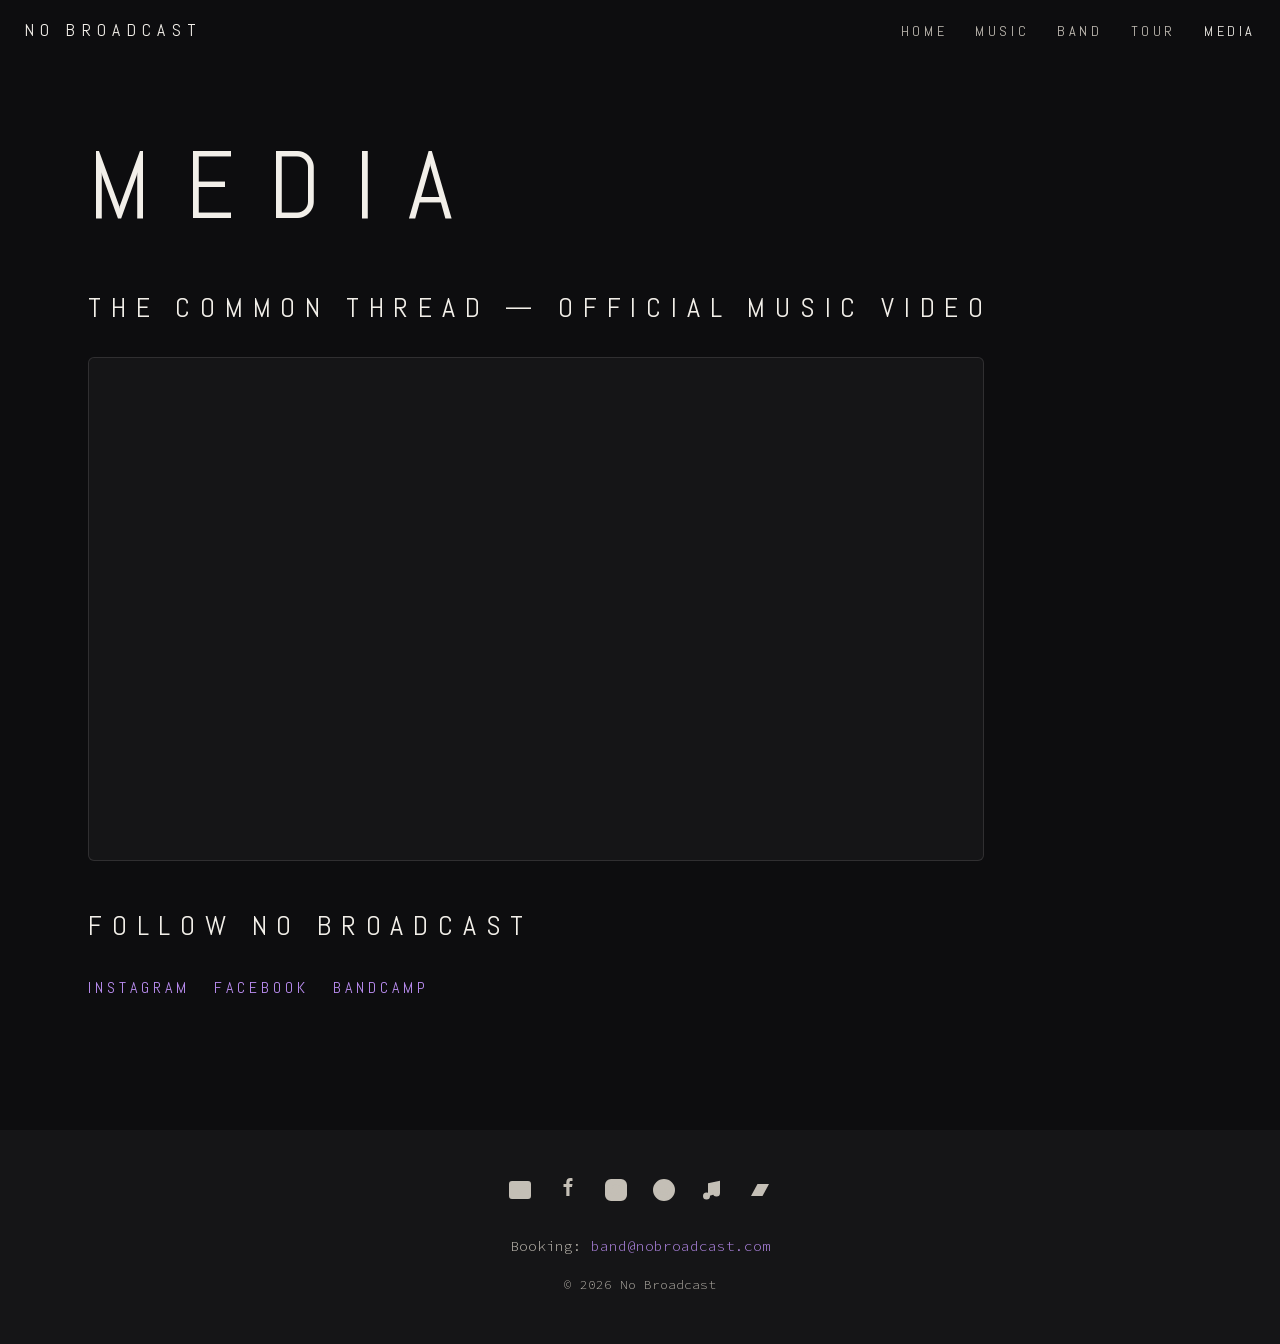
==== media.html @ 543bf627 "Static rebuild of nobroadcast.com Two-page static site (index + media), self-hosted assets, no build" ====
<!DOCTYPE html>
<html lang="en">
<head>
  <meta charset="utf-8">
  <meta name="viewport" content="width=device-width, initial-scale=1">
  <title>Media — No Broadcast</title>
  <meta name="description" content="Videos and media from No Broadcast, post-rock band from the South Island of New Zealand.">
  <link rel="icon" type="image/png" href="assets/img/favicon.png">
  <link rel="stylesheet" href="assets/css/style.css">
  <script src="assets/js/main.js" defer></script>
</head>
<body>

  <header class="site-header">
    <a class="wordmark" href="index.html">No Broadcast</a>
    <button class="nav-toggle" aria-expanded="false" aria-controls="nav">Menu</button>
    <nav class="site-nav" id="nav" aria-label="Main">
      <ul>
        <li><a href="index.html#home">Home</a></li>
        <li><a href="index.html#music">Music</a></li>
        <li><a href="index.html#band">Band</a></li>
        <li><a href="index.html#tour">Tour</a></li>
        <li><a href="media.html" aria-current="page">Media</a></li>
      </ul>
    </nav>
  </header>

  <main>

    <section class="section section--plain" id="media">
      <div class="section__inner">
        <h1>Media</h1>

        <h2 style="font-size: clamp(1.25rem, 3vw, 1.75rem); margin-top: 3rem;">The Common Thread — Official Music Video</h2>
        <div class="video-wrap">
          <iframe src="https://www.youtube-nocookie.com/embed/S--J2O8Ufhs"
                  title="The Common Thread (Official Music Video)"
                  loading="lazy"
                  allow="accelerometer; autoplay; clipboard-write; encrypted-media; gyroscope; picture-in-picture"
                  allowfullscreen></iframe>
        </div>

        <h2 style="font-size: clamp(1.25rem, 3vw, 1.75rem); margin-top: 3rem;">Follow No Broadcast</h2>
        <p class="follow-links">
          <a href="https://www.instagram.com/no.broadcast/" rel="noopener">Instagram</a>
          <a href="https://www.facebook.com/nobroadcast" rel="noopener">Facebook</a>
          <a href="https://nobroadcast.bandcamp.com" rel="noopener">Bandcamp</a>
        </p>
      </div>
    </section>

  </main>

  <footer class="site-footer">
    <ul class="social-links">
      <li>
        <a href="mailto:band@nobroadcast.com" aria-label="Email No Broadcast">
          <svg viewBox="0 0 24 24" fill="none" stroke="currentColor" stroke-width="2" aria-hidden="true"><rect x="2" y="4" width="20" height="16" rx="2"/><path d="M2 7l10 7 10-7"/></svg>
        </a>
      </li>
      <li>
        <a href="https://www.facebook.com/nobroadcast" rel="noopener" aria-label="No Broadcast on Facebook">
          <svg viewBox="0 0 24 24" aria-hidden="true"><path d="M13.5 9H16l.5-3h-3V4.5c0-.9.3-1.5 1.5-1.5h1.5V.2C16.2.16 15.3 0 14.3 0 11.9 0 10.3 1.5 10.3 4.3V6H7.5v3h2.8v9h3.2V9z"/></svg>
        </a>
      </li>
      <li>
        <a href="https://www.instagram.com/no.broadcast/" rel="noopener" aria-label="No Broadcast on Instagram">
          <svg viewBox="0 0 24 24" fill="none" stroke="currentColor" stroke-width="2" aria-hidden="true"><rect x="2" y="2" width="20" height="20" rx="5"/><circle cx="12" cy="12" r="4.5"/><circle cx="17.5" cy="6.5" r="1" fill="currentColor" stroke="none"/></svg>
        </a>
      </li>
      <li>
        <a href="https://open.spotify.com/artist/1ZrVJoDfkGTTen0bHuorVr" rel="noopener" aria-label="No Broadcast on Spotify">
          <svg viewBox="0 0 24 24" fill="none" stroke="currentColor" stroke-width="2" aria-hidden="true"><circle cx="12" cy="12" r="10"/><path d="M7 10c3.5-1 7-0.7 10 1M7.5 13c3-0.8 5.8-0.5 8.5 0.9M8 16c2.5-0.6 4.8-0.4 7 0.8"/></svg>
        </a>
      </li>
      <li>
        <a href="https://music.apple.com/us/artist/no-broadcast/664628201" rel="noopener" aria-label="No Broadcast on Apple Music">
          <svg viewBox="0 0 24 24" fill="none" stroke="currentColor" stroke-width="2" aria-hidden="true"><path d="M9 18V6l10-2v11"/><circle cx="6.5" cy="18" r="2.5"/><circle cx="16.5" cy="15" r="2.5"/></svg>
        </a>
      </li>
      <li>
        <a href="https://nobroadcast.bandcamp.com" rel="noopener" aria-label="No Broadcast on Bandcamp">
          <svg viewBox="0 0 24 24" aria-hidden="true"><path d="M3 18L9.5 6H21L14.5 18H3z"/></svg>
        </a>
      </li>
    </ul>
    <p class="booking">Booking: <a href="mailto:band@nobroadcast.com">band@nobroadcast.com</a></p>
    <p class="copyright">© 2026 No Broadcast</p>
  </footer>

</body>
</html>
---- assets/css/style.css ----
/* No Broadcast — static site stylesheet */

@font-face {
  font-family: 'Abel';
  font-style: normal;
  font-weight: 400;
  font-display: swap;
  src: url('../fonts/abel-regular.woff2') format('woff2');
}

@font-face {
  font-family: 'Source Code Pro';
  font-style: normal;
  font-weight: 300 400;
  font-display: swap;
  src: url('../fonts/source-code-pro.woff2') format('woff2');
}

:root {
  --bg: #0d0d0f;
  --bg-alt: #151517;
  --panel: rgba(13, 13, 15, 0.72);
  --text: #f2efe9;
  --muted: #c4bfb6;
  --accent: #b98cf0;
  --max: 72rem;
  --font-head: 'Abel', sans-serif;
  --font-body: 'Source Code Pro', monospace;
}

*,
*::before,
*::after {
  box-sizing: border-box;
  margin: 0;
}

html {
  scroll-behavior: smooth;
}

img {
  max-width: 100%;
  display: block;
}

body {
  background: var(--bg);
  color: var(--text);
  font-family: var(--font-body);
  font-weight: 300;
  font-size: 1rem;
  line-height: 1.7;
}

a {
  color: var(--accent);
  text-decoration: none;
}

a:hover,
a:focus-visible {
  text-decoration: underline;
}

/* ---------- Header ---------- */

.site-header {
  position: fixed;
  inset: 0 0 auto 0;
  z-index: 100;
  display: flex;
  align-items: center;
  justify-content: space-between;
  padding: 1rem 1.5rem;
  transition: background 0.3s ease;
}

.site-header.scrolled,
.site-header:has(.site-nav.open) {
  background: rgba(13, 13, 15, 0.85);
  backdrop-filter: blur(12px);
  -webkit-backdrop-filter: blur(12px);
}

.wordmark {
  font-family: var(--font-head);
  font-size: 1.1rem;
  letter-spacing: 0.35em;
  text-transform: uppercase;
  color: var(--text);
}

.wordmark:hover,
.wordmark:focus-visible {
  text-decoration: none;
  color: var(--accent);
}

.site-nav ul {
  display: flex;
  gap: 1.75rem;
  list-style: none;
  padding: 0;
}

.site-nav a {
  font-family: var(--font-head);
  font-size: 0.9rem;
  letter-spacing: 0.25em;
  text-transform: uppercase;
  color: var(--muted);
  transition: color 0.2s ease;
}

.site-nav a:hover,
.site-nav a:focus-visible,
.site-nav a[aria-current] {
  color: var(--text);
  text-decoration: none;
}

.nav-toggle {
  display: none;
  background: none;
  border: 1px solid var(--muted);
  border-radius: 4px;
  color: var(--text);
  font-family: var(--font-head);
  font-size: 0.85rem;
  letter-spacing: 0.25em;
  text-transform: uppercase;
  padding: 0.5em 1em;
  cursor: pointer;
}

/* ---------- Sections ---------- */

.section {
  position: relative;
  min-height: 100svh;
  display: flex;
  align-items: center;
  background-size: cover;
  background-position: center;
}

.section::before {
  content: '';
  position: absolute;
  inset: 0;
  background: linear-gradient(rgba(13, 13, 15, 0.6), rgba(13, 13, 15, 0.8));
}

.section--plain {
  min-height: 0;
  background: var(--bg);
}

.section--plain::before {
  content: none;
}

.section__inner {
  position: relative;
  width: 100%;
  max-width: var(--max);
  margin: 0 auto;
  padding: clamp(4rem, 10vw, 8rem) 1.5rem;
}

.section--center .section__inner {
  text-align: center;
}

h1,
h2,
h3 {
  font-family: var(--font-head);
  font-weight: 400;
  text-transform: uppercase;
  letter-spacing: 0.35em;
  line-height: 1.2;
}

h1 {
  font-size: clamp(2.5rem, 8vw, 6rem);
}

h2 {
  font-size: clamp(1.75rem, 4vw, 3rem);
  margin-bottom: 2rem;
}

h3 {
  font-size: 1.25rem;
  letter-spacing: 0.25em;
  margin: 3rem 0 1rem;
}

.section p {
  max-width: 65ch;
}

.section--center p {
  margin-inline: auto;
}

p + p {
  margin-top: 1.25em;
}

/* ---------- Hero ---------- */

.hero .tagline {
  margin-top: 1.5rem;
  font-size: 1.05rem;
  letter-spacing: 0.1em;
}

.hero .btn {
  margin-top: 2.5rem;
}

/* ---------- Buttons ---------- */

.btn {
  display: inline-block;
  font-family: var(--font-head);
  font-size: 0.95rem;
  letter-spacing: 0.3em;
  text-transform: uppercase;
  color: var(--text);
  border: 1px solid var(--text);
  background: transparent;
  padding: 0.9em 2.2em;
  cursor: pointer;
  transition: background 0.2s ease, color 0.2s ease, border-color 0.2s ease;
}

.btn:hover,
.btn:focus-visible {
  background: var(--accent);
  border-color: var(--accent);
  color: var(--bg);
  text-decoration: none;
}

.btn--solid {
  background: var(--accent);
  border-color: var(--accent);
  color: var(--bg);
}

.btn--solid:hover,
.btn--solid:focus-visible {
  background: var(--text);
  border-color: var(--text);
}

/* ---------- Release cards ---------- */

.releases {
  display: grid;
  grid-template-columns: repeat(auto-fit, minmax(min(100%, 20rem), 1fr));
  gap: 2rem;
  margin-top: 1rem;
}

.release {
  background: var(--panel);
  backdrop-filter: blur(8px);
  -webkit-backdrop-filter: blur(8px);
  border: 1px solid rgba(242, 239, 233, 0.12);
  border-radius: 6px;
  padding: 1.5rem;
}

.release img {
  width: 100%;
  aspect-ratio: 1;
  object-fit: cover;
  border-radius: 4px;
}

.release h3 {
  margin: 1.25rem 0 0.25rem;
}

.release .release__year {
  color: var(--muted);
  font-size: 0.9rem;
}

.release__links {
  display: flex;
  flex-wrap: wrap;
  gap: 1rem;
  margin-top: 1rem;
  font-size: 0.85rem;
  letter-spacing: 0.1em;
  text-transform: uppercase;
}

/* ---------- Tracks ---------- */

.tracks {
  margin-top: 1.5rem;
  display: grid;
  gap: 1rem;
}

.track__label {
  display: flex;
  justify-content: space-between;
  gap: 1rem;
  font-size: 0.85rem;
  letter-spacing: 0.08em;
  margin-bottom: 0.35rem;
}

.track__duration {
  color: var(--muted);
}

.track audio {
  width: 100%;
  display: block;
}

/* ---------- Discography ---------- */

.discography {
  list-style: none;
  padding: 0;
  max-width: 40rem;
}

.discography li {
  display: flex;
  justify-content: space-between;
  gap: 1.5rem;
  padding: 0.6rem 0;
  border-bottom: 1px solid rgba(242, 239, 233, 0.15);
}

.discography .year {
  color: var(--muted);
}

/* ---------- Panel (bio) ---------- */

.panel {
  max-width: 56rem;
  background: var(--panel);
  backdrop-filter: blur(8px);
  -webkit-backdrop-filter: blur(8px);
  border: 1px solid rgba(242, 239, 233, 0.12);
  border-radius: 6px;
  padding: clamp(1.5rem, 4vw, 3rem);
}

/* ---------- Tour ---------- */

.tour-fallback {
  color: var(--muted);
  margin-bottom: 2rem;
}

.bit-widget {
  font-family: var(--font-body) !important;
  color: var(--text);
}

.bit-widget a {
  color: var(--accent);
}

/* ---------- Media page ---------- */

.video-wrap {
  aspect-ratio: 16 / 9;
  max-width: 56rem;
  background: var(--bg-alt);
  border: 1px solid rgba(242, 239, 233, 0.12);
  border-radius: 6px;
  overflow: hidden;
}

.video-wrap iframe {
  width: 100%;
  height: 100%;
  border: 0;
  display: block;
}

.follow-links {
  display: flex;
  flex-wrap: wrap;
  gap: 1.5rem;
  margin-top: 1.5rem;
  font-family: var(--font-head);
  letter-spacing: 0.25em;
  text-transform: uppercase;
}

/* ---------- Footer ---------- */

.site-footer {
  background: var(--bg-alt);
  padding: 3rem 1.5rem;
  text-align: center;
}

.social-links {
  display: flex;
  justify-content: center;
  gap: 1.5rem;
  list-style: none;
  padding: 0;
  margin-bottom: 1.5rem;
}

.social-links a {
  color: var(--muted);
  display: inline-flex;
  transition: color 0.2s ease;
}

.social-links a:hover,
.social-links a:focus-visible {
  color: var(--accent);
}

.social-links svg {
  width: 24px;
  height: 24px;
  fill: currentColor;
}

.booking {
  font-size: 0.9rem;
  color: var(--muted);
  margin-bottom: 0.75rem;
}

.copyright {
  font-size: 0.8rem;
  color: var(--muted);
}

/* ---------- Reveal motion ---------- */

.reveal {
  opacity: 0;
  transform: translateY(1.5rem);
  transition: opacity 0.6s ease, transform 0.6s ease;
}

.reveal.visible {
  opacity: 1;
  transform: none;
}

/* ---------- Responsive ---------- */

@media (max-width: 48rem) {
  .site-header {
    flex-wrap: wrap;
  }

  .nav-toggle {
    display: block;
  }

  .site-nav {
    display: none;
    width: 100%;
  }

  .site-nav.open {
    display: block;
  }

  .site-nav ul {
    flex-direction: column;
    gap: 0;
    padding: 1rem 0 0.5rem;
  }

  .site-nav li {
    padding: 0.6rem 0;
  }

  .section__inner {
    padding-inline: 1.25rem;
  }
}

@media (prefers-reduced-motion: reduce) {
  html {
    scroll-behavior: auto;
  }

  .reveal {
    opacity: 1;
    transform: none;
    transition: none;
  }
}
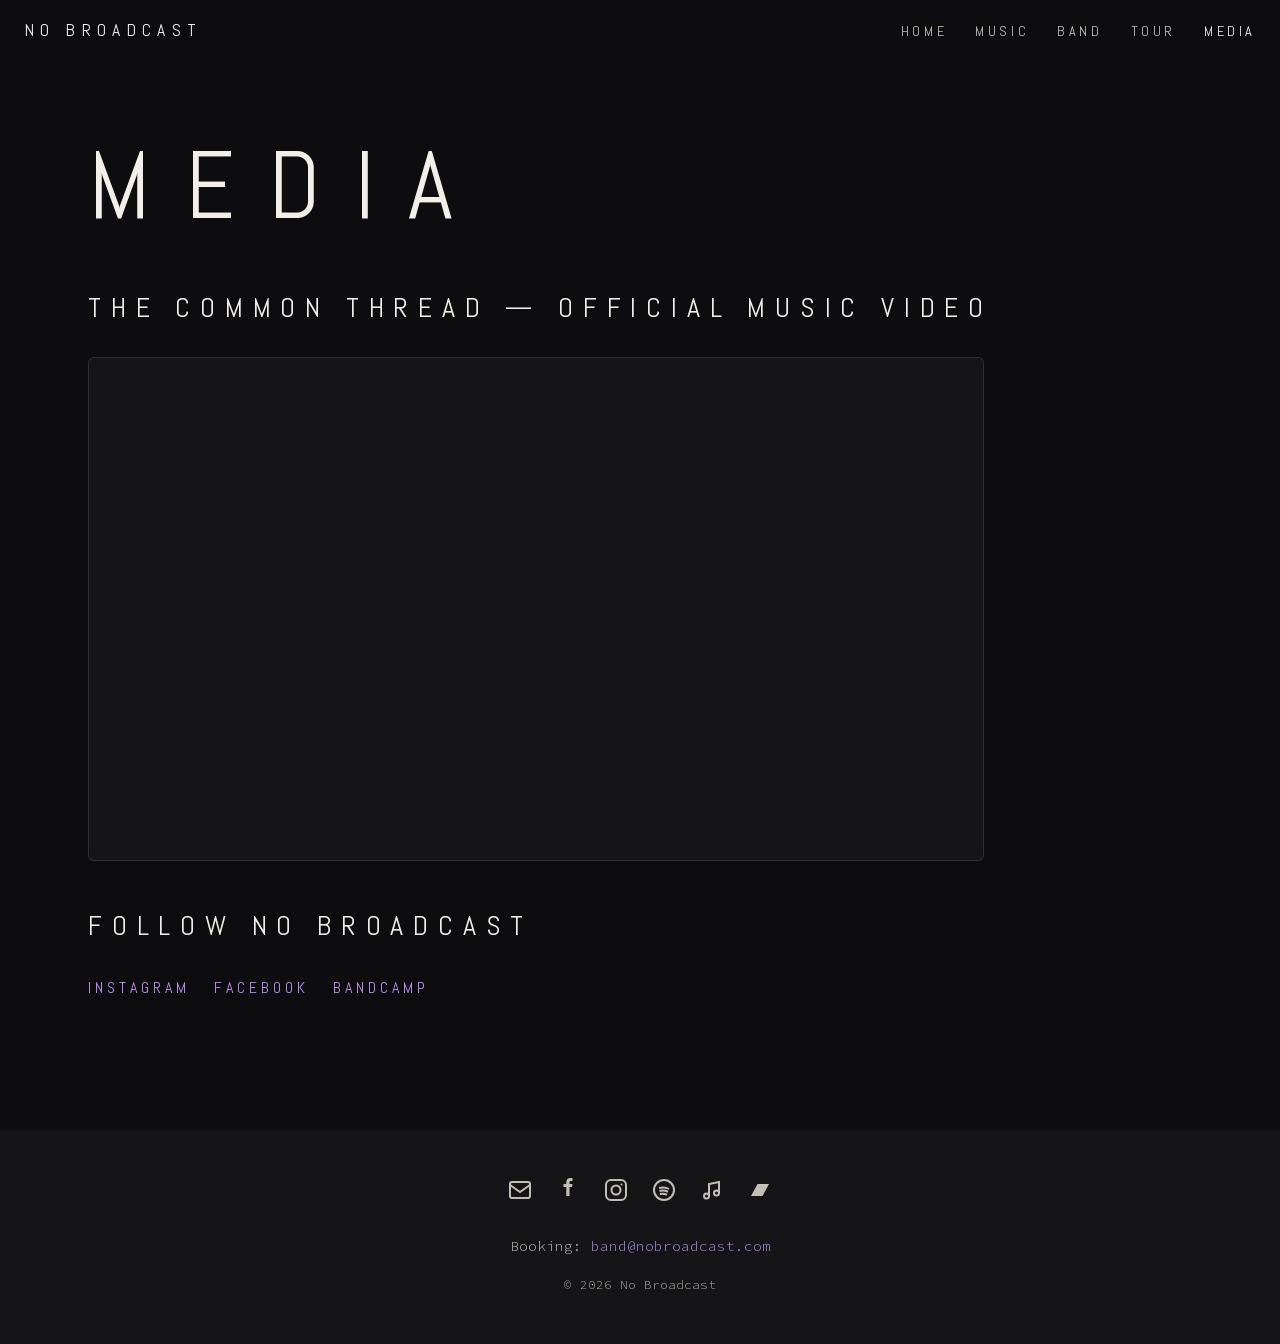
==== commit d4bf8bbd: "Fix footer icons: CSS fill was overriding stroke-only SVGs" ====
--- a/media.html
+++ b/media.html
@@ -60,7 +60,7 @@
       </li>
       <li>
         <a href="https://www.facebook.com/nobroadcast" rel="noopener" aria-label="No Broadcast on Facebook">
-          <svg viewBox="0 0 24 24" aria-hidden="true"><path d="M13.5 9H16l.5-3h-3V4.5c0-.9.3-1.5 1.5-1.5h1.5V.2C16.2.16 15.3 0 14.3 0 11.9 0 10.3 1.5 10.3 4.3V6H7.5v3h2.8v9h3.2V9z"/></svg>
+          <svg viewBox="0 0 24 24" fill="currentColor" aria-hidden="true"><path d="M13.5 9H16l.5-3h-3V4.5c0-.9.3-1.5 1.5-1.5h1.5V.2C16.2.16 15.3 0 14.3 0 11.9 0 10.3 1.5 10.3 4.3V6H7.5v3h2.8v9h3.2V9z"/></svg>
         </a>
       </li>
       <li>
@@ -80,7 +80,7 @@
       </li>
       <li>
         <a href="https://nobroadcast.bandcamp.com" rel="noopener" aria-label="No Broadcast on Bandcamp">
-          <svg viewBox="0 0 24 24" aria-hidden="true"><path d="M3 18L9.5 6H21L14.5 18H3z"/></svg>
+          <svg viewBox="0 0 24 24" fill="currentColor" aria-hidden="true"><path d="M3 18L9.5 6H21L14.5 18H3z"/></svg>
         </a>
       </li>
     </ul>
--- a/assets/css/style.css
+++ b/assets/css/style.css
@@ -435,7 +435,6 @@
 .social-links svg {
   width: 24px;
   height: 24px;
-  fill: currentColor;
 }
 
 .booking {
